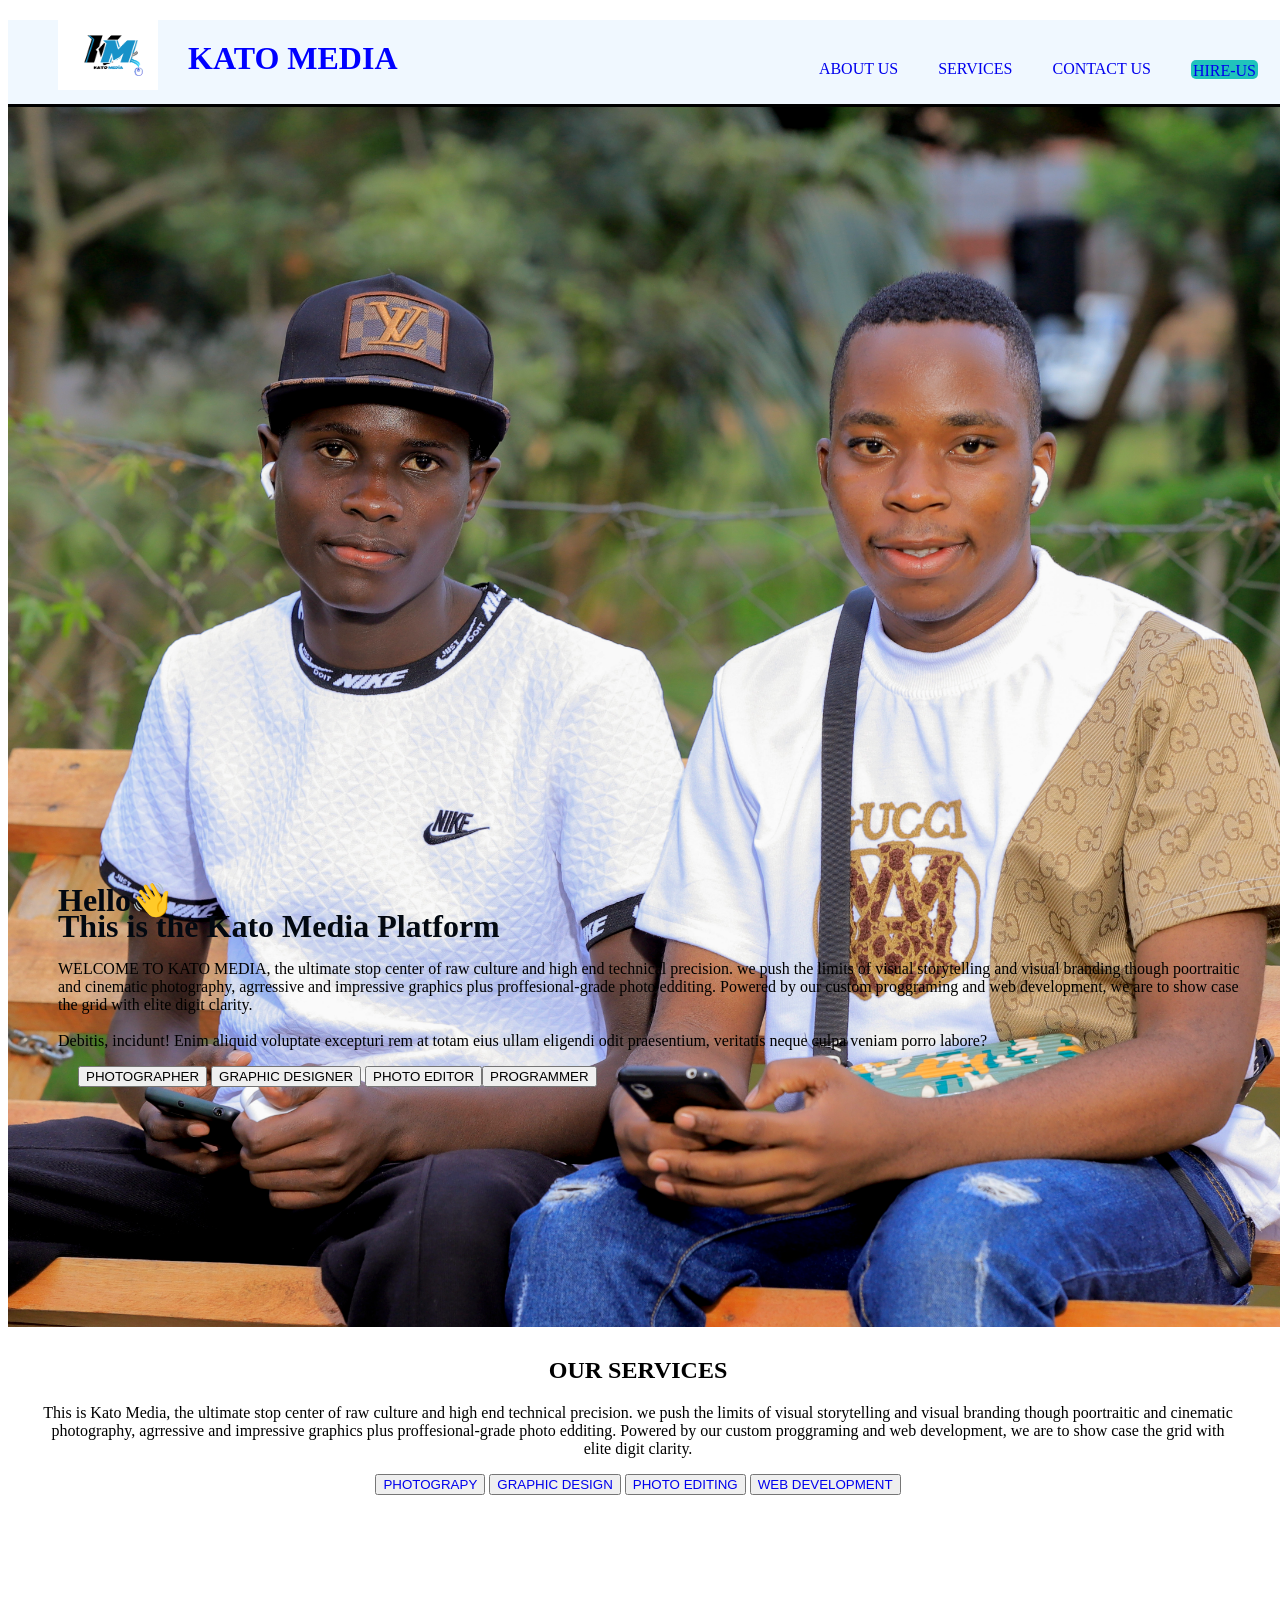
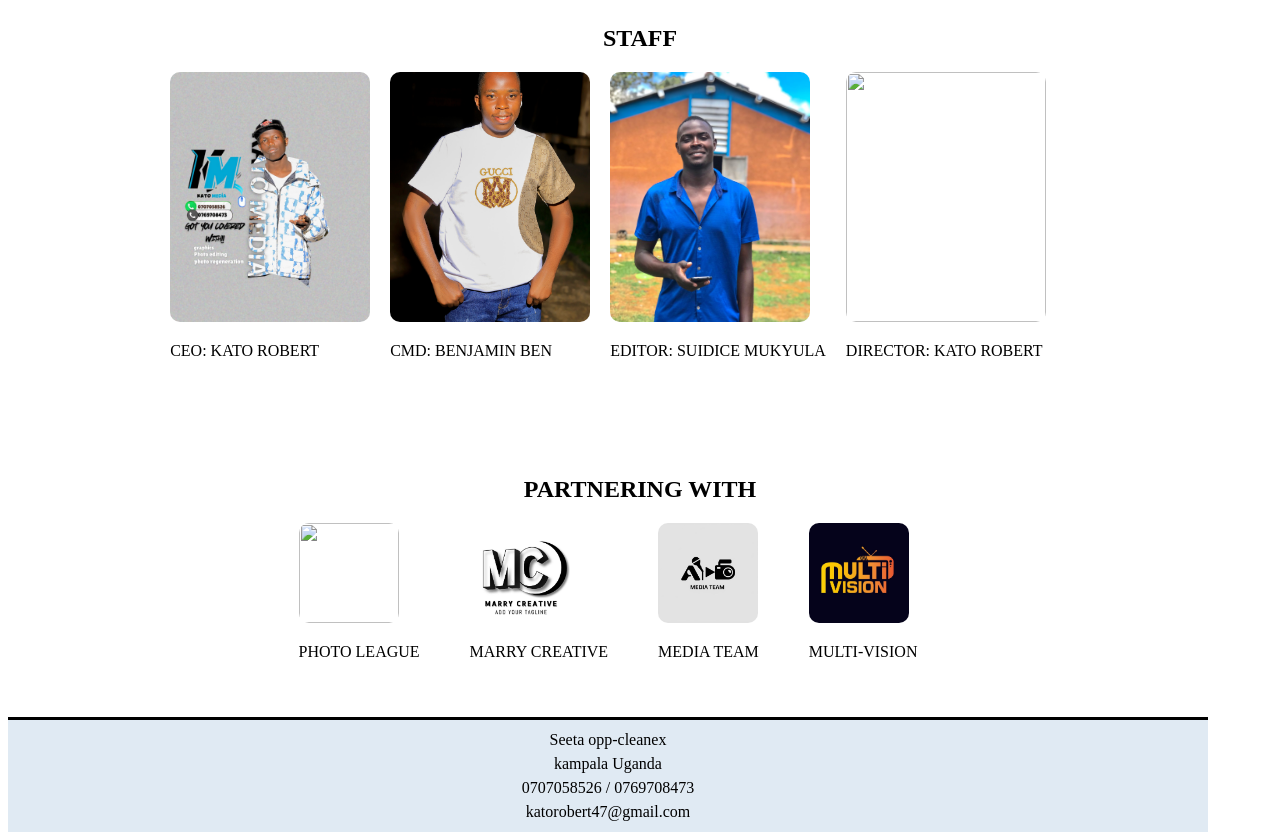
==== index.html @ f446a4ab "Add files via upload" ====
<!DOCTYPE html>
<html lang="en">
<head>
    <meta charset="UTF-8">
    <meta name="viewport" content="width= , initial-scale=1.0">
<meta name="author" content="kato Robert">
<meta name="description" content="this is the Kato Media website. you can view our services and also hire us from here">
<meta name="keywords" content="photography, photo editing, web development, graphics designing,Kato Media">
  <title>Kato Media</title>
    <link rel="stylesheet" href="style.css">
    <link rel="stylesheet" href="https://cdnjs.cloudflare.com/ajax/libs/font-awesome/7.0.1/css/all.min.css" integrity="sha512-2SwdPD6INVrV/lHTZbO2nodKhrnDdJK9/kg2XD1r9uGqPo1cUbujc+IYdlYdEErWNu69gVcYgdxlmVmzTWnetw==" crossorigin="anonymous" referrerpolicy="no-referrer" />

<script>
alert("welcome to kato media")

</script>


</head>
<body>
    <nav>
       <div class="logos">
          <div class="logo-img"><img src="logo.png" style="height: 70px; width: 100px;"></div>
          <span><div id="logo"> KATO MEDIA</div></span>
       </div>
        <div class="links">
             <a href="#description"><i class="fa-solid fa-house"></i></a><li> <a href="#"> <a href="#description">ABOUT US </a></li>
            <span><a href="#services"><i class="fa-solid fa-tools"></i></a></span><span><li><a href="#services">SERVICES</a></li></span>
            <span> <a href="#footer"><i class="fa-solid fa-phone"></i></a></span><span><li> <a href="#footer"> CONTACT US</a></li></span>
            <span><a href="HIRE-US.html"><i class="fa-solid fa-handshake-angle"></i></a></span><span></i><li><a href="HIRE-US.html">HIRE-US</a></li></span>
        </div>
       
    </nav>
    <main>
<section id="description">
    <div class="text"> 
        <h1> Hello👋<br><br> This is the Kato Media Platform</h1>
        <p>WELCOME TO KATO MEDIA,  the ultimate stop center of raw culture and high end technical precision. we push the limits of visual storytelling and visual branding though poortraitic and cinematic photography, agrressive and impressive graphics plus proffesional-grade photo edditing. Powered by our custom proggraming and web development, we are to show case the grid with elite digit clarity.<br></br> Debitis, incidunt! Enim aliquid voluptate excepturi rem at totam eius ullam eligendi odit praesentium, veritatis neque culpa veniam porro labore?</p>
        <div class="skills">
           <button>
            <i class="fa-solid fa-camera"></i>
           <span> PHOTOGRAPHER</span>
           </button>
           <button>
           <i class="fa-solid fa-pen"></i>
           <span> GRAPHIC DESIGNER</span>
           </button>
           <button>
           <i class="fa-solid fa-computer-mouse"></i>
           <span> PHOTO EDITOR</span>
           <BUtton>
           <i class="fa-solid fa-code"></i>
           <span> PROGRAMMER</span>
           </button>
         </div>          
</section>
<section id="services">
      <h1> OUR SERVICES</h1>
      <P>This is Kato Media, the ultimate stop center of raw culture and high end technical precision. we push the limits of visual storytelling and visual branding though poortraitic and cinematic photography, agrressive and impressive graphics plus proffesional-grade photo edditing. Powered by our custom proggraming and web development, we are to show case the grid with elite digit clarity.</P>
     <div class="button">
      <button>
          <a href="HIRE-US.html"><i class="fa-solid fa-camera"></i></a>
           <span><a href="HIRE-US.html">  PHOTOGRAPY</a></span>
      </button>
      <button>
           <a href="HIRE-US.html"><i class="fa-solid fa-pen"></i></a>
           <span> <a href="HIRE-US.html">  GRAPHIC DESIGN</a></span>
      </button>
      <button>
           <a href="HIRE-US.html"><i class="fa-solid fa-computer-mouse"></i></a>
           <span> <a href="HIRE-US.html">  PHOTO EDITING </a></span>
      </button>
      <button>
           <a href="HIRE-US.html"><i class="fa-solid fa-code"></i></a>
           <span> <a href="HIRE-US.html"> WEB DEVELOPMENT </a></span>
      </button>
     </div>
</section>
  <section id="staff">
     <h1> STAFF</h1>
    <div class="staff-container">
       <div>
        <img src="photo5.jpeg">
     <p>CEO: KATO ROBERT</p>
    </div>
    <div>
        <span><img src="photo1.JPG"></span>
     <p>CMD: BENJAMIN BEN</p>
    </div>
    <div>
     <span><img src="photo2.jpg"></span>
     <p>EDITOR: SUIDICE MUKYULA</p>
    </div>
    <div>
     <span><img src="photo4.jpg"></span>
     <p>DIRECTOR: KATO ROBERT</p>
    </div>
    </div>
  </section>


  <section id="staff">
     <h1> PARTNERING WITH</h1>
    <div class="partner-container">
        
       <div>
       <a href="www.google.com"><img src="logo1.JFIF"></a>
        <p> PHOTO LEAGUE</p>
    </div>
    <div>
        <span><a href="www.google.com"><img src="logo2.jfif"></a></span>
        <p>MARRY CREATIVE</p>
    </div>
    <div>
     <span><a href="www.google.com"><img src="logo3.jfif"></a></span>
     <p>MEDIA TEAM</P>
    </div>
    <div>
     <span><a href="www.google.com"><img src="logo4.jfif"></a></span>
      <p> MULTI-VISION</p>
    </div>
    </div>
  </section>
   </main>
<section id="footer">
<div class="footer">
<div class="footer-address">
    <p>Seeta opp-cleanex</p>
    <p>kampala Uganda</p>
    <p> 0707058526  / 0769708473</p>
    <p> katorobert47@gmail.com</p>
</div>

</div>

</section>
</body>
</html>
---- style.css ----
{padding;0;
margin:0;
box-sizing:border-box;
}
html{
    scroll-behavior: smooth;
}
/*nav bar*/
nav{
    justify-content: space-between;
    margin-top: 20px;
    display: flex;
    margin-right: 10px;
    padding: 0 50px;
    border-bottom: 3px solid black;
    padding-bottom: 10px;
    width: 1200px;
    /*keeping the nav fixed at the top with out it being scrolled up on scroling tthe mouse*/
    position: sticky;
    top: 0;
    background-color: aliceblue;
}
/*responsiveness of the nav to a maximum screen of 500px*/
@media (max-width:500px){
    nav{
    justify-content: space-between;
    margin-top: 20px;
    display: flex;
    margin-right: 10px;
    padding: 0 50px;
    border-bottom: 3px solid black;
    padding-bottom: 10px;
    width:100%;
}
nav .logos #logo{
    font-size: large;
    font-weight: 400;
    font-family: 'poppins';
    color: rgb(15, 15, 82);
    padding-top: 20px;
}
nav .links li{
    display: none;/* so as wen the screen is 500px and lower, the words won't  display*/
}
nav .links i{/* so that only icons display tto a maximum of 500px screen*/
    display: flex;
}
}
.logos{
    display: flex;
    gap: 10px;
    justify-content: left;
}
#logo{
    font-size: xx-large;
    margin-left: 20px;
    font-weight: 600;
    font-family: 'poppins';
    color: blue;
    padding-top: 20px;
}
.links{
    display: flex;
    color: green;
    font-weight: 500;
    gap: 20px;
    padding-top: 40px;
    list-style: none;
}
.links a{
    text-decoration: none;/*to remove the underlining on the text*/
}
.links li:hover{/*links change color one a mouse is hovered over*/
    font-weight: 800;
    color:red;
    font-size: larger;
}
.links span:last-child{/* tagenting and designing thee last link in the nav*/
    color: white;
    background-color:rgb(32, 196, 187) ;
    padding: 2px;
    border-radius: 5px;
    height: 15px;
     
}
#description{
    display: flex;
    align-items: center;
    gap: 50px;
    padding: 50px;
    text-align: left;
    border-width: 600px;
    background-image: url('photo6.jpg');
    background-size: cover;
    background-position: center;
    height: 600px;
    padding-top: 570px;
    width: 1200px;
}
@media (max-width:500px){
    #description{
    display: flex;
    align-items: center;
    text-align: left;
    border-width: 100%;
    background-image: url('photo6.jpg');
    background-size: cover;
    background-position: center;
    height: 400px;
    padding-top: 100px;
    padding-bottom: 50px;
    width: 100%;
}
}
#description .text h1{
    line-height: 13px;
    text-align: left; color: rgb(3, 9, 17); font-size: xx-large;}
@media(max-width:500px){
    .skills span{
       display: none;
    }
    #description .text h1{
        font-size: large;
    }
}
.skills{
    color: blue;
    align-items: center;
    gap: 10px;
    margin-left: 20px;
    padding: ;
}
.skills button:hover{
    background-color:rgb(27, 26, 26);
    height: 20px;
    width: fit-content;
    color: white;
}
.photo{
    margin-top: 20px;
    
}
#services{
    padding: 30px;
    margin-top: -20px;
    text-align: center;
    border-radius: 5%;
    border-width: 600px;
    width: 1200px;
}
@media (max-width:500px){  
#services{
    padding: 10px;
    margin-top: -20px;
    text-align: center;
    width: 100%;
}
#services .button span{
    display: none;/*such that its just the icons to display once the screen is 500px and lower*/
}
}

#services h1{
    align-items: center;
}
#services .button span{
    color: black;
    text-decoration: none;
    text-decoration-color: black;
}
/*button changes colour and also zooms in a little bit once hovered over*/
#services .button button:hover{
    background-color:rgb(27, 26, 26);
    height: 20px;
    width: fit-content;
    color: white;
}
#services .button a{
    text-decoration: none;
}
 
.staff-container{
    display: flex;
    justify-content: center;
    gap: 20px;
    flex-wrap: wrap;
    margin-top: 10px;
    width: 1200px;
}
@media (max-width:500px) {
    .staff-container{
    display: flex;
    flex-direction: column;/*on max screen of 500px, the photos are displayed vertically*/
    gap: 10px;
    margin-top: 10px;
    width: 100%;
    align-items: center;
    } 
    
}
.staff-container img{
    width: 200px;
    height:250px;
    object-fit: cover;
    border-radius: 10px;
}
.staff-container img:hover{
    width: 260px;
    height:300px;
    object-fit: cover;
    border-radius: 20px;

}
#staff h1{
    margin-top: 100px;
    justify-content: center;
    text-align: center;
}
.partner-container{
    display: flex;
    justify-content: center;
    gap: 50px;
    flex-wrap: wrap;
    margin-top: 10px;
    width:1200px;
    }
.partner-container img{
    width: 100px;
    height:100px;
    object-fit: cover;
    border-radius: 10px;
}
@media (max-width:500px) {
    .partner-container{
    display: flex;
    justify-content: center;
    gap: 3px;
    margin-top: 10px;
    width:100%;
    padding-left: 10px;
    }
    .partner-container img{
    width: 40px;
    height:40px;
    object-fit: cover;
    border-radius: 5px;
}
.partner-container p{
    font-size:x-small;
}
}
.partner-container img:hover{
    width: 140px;
    height: 120px;
    objiect-fit:cover;
    border-radius: 20px;
}

#partner h1{
    margin-top: 100px;
    justify-content: center;
    text-align: center;
}
#footer{
    display: flex;
    flex-direction: column;
    justify-content: space-between;
    text-align: center;
    line-height: 8px;
    border-top: 3px solid black;
    margin-top: 40px;
    flex-wrap: wrap;
    width: 1200px;
     background-color: rgb(224, 234, 243);
}
}
@media (max-width:500px) {
    #footer{
    display: flex;
    flex-direction:column;
    justify-content: space-between;
    text-align: center;
    line-height: 3px;
    border-top: 3px solid black;
    width: 100%;
    }
}
main{
    background-color: rbga(131, 207, 182, 0.4);
   /* width: 1200px;*/
}
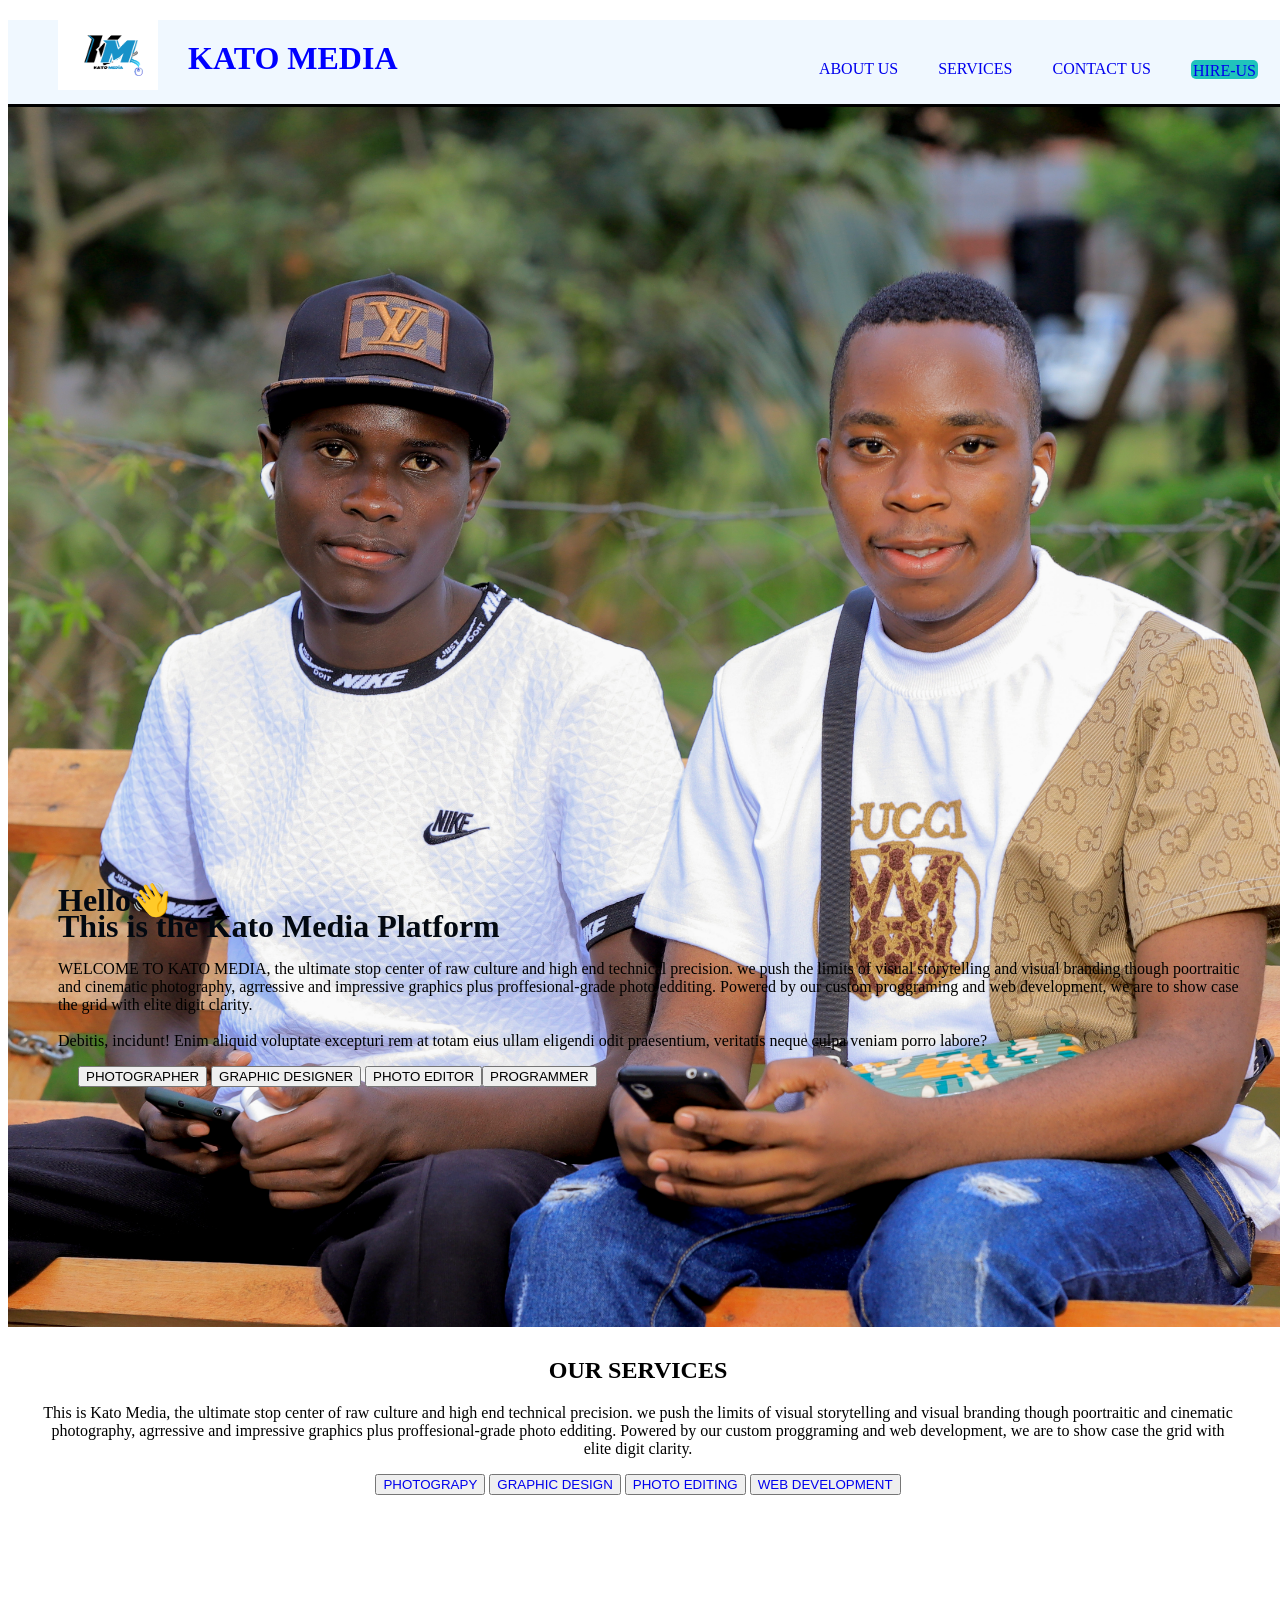
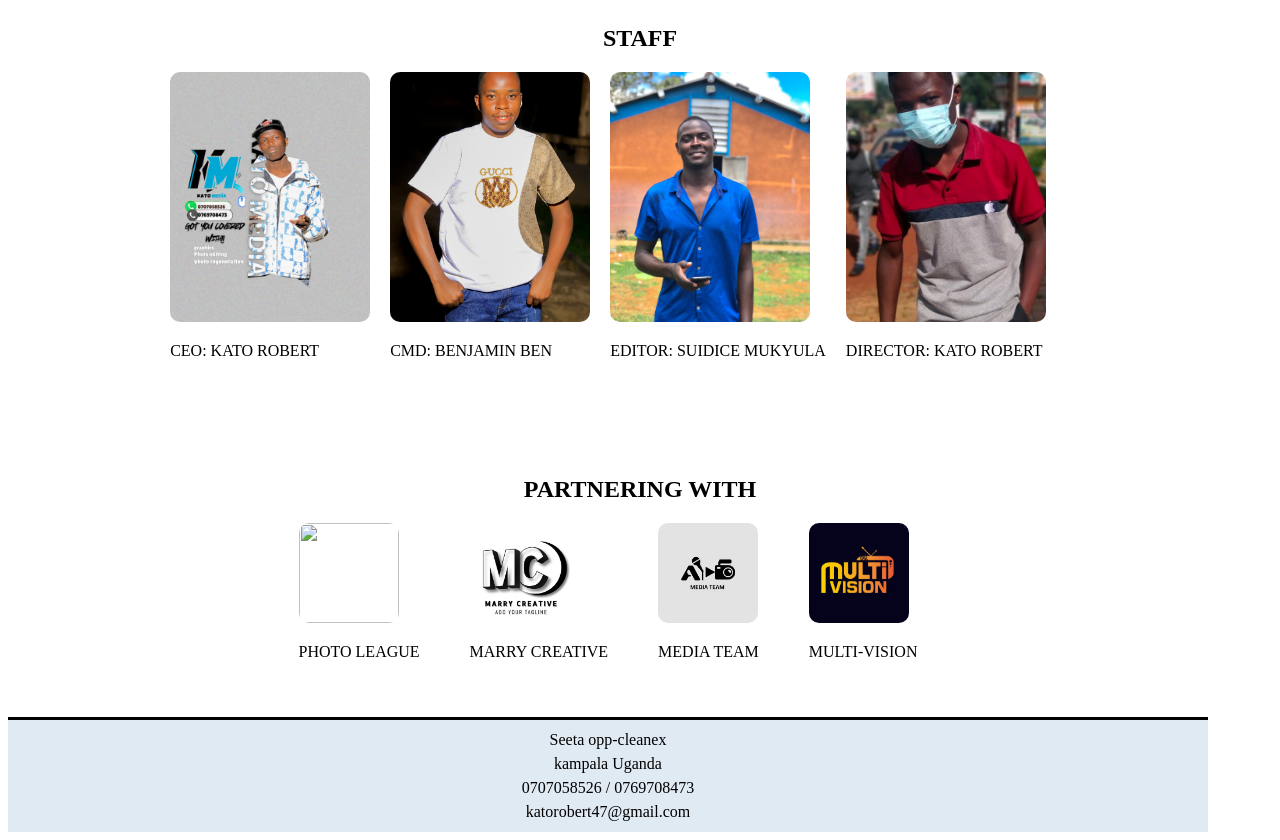
==== commit 6801604e: "Update index.html" ====
--- a/index.html
+++ b/index.html
@@ -92,7 +92,7 @@
      <p>EDITOR: SUIDICE MUKYULA</p>
     </div>
     <div>
-     <span><img src="photo4.jpg"></span>
+     <span><img src="photo3.jpg"></span>
      <p>DIRECTOR: KATO ROBERT</p>
     </div>
     </div>
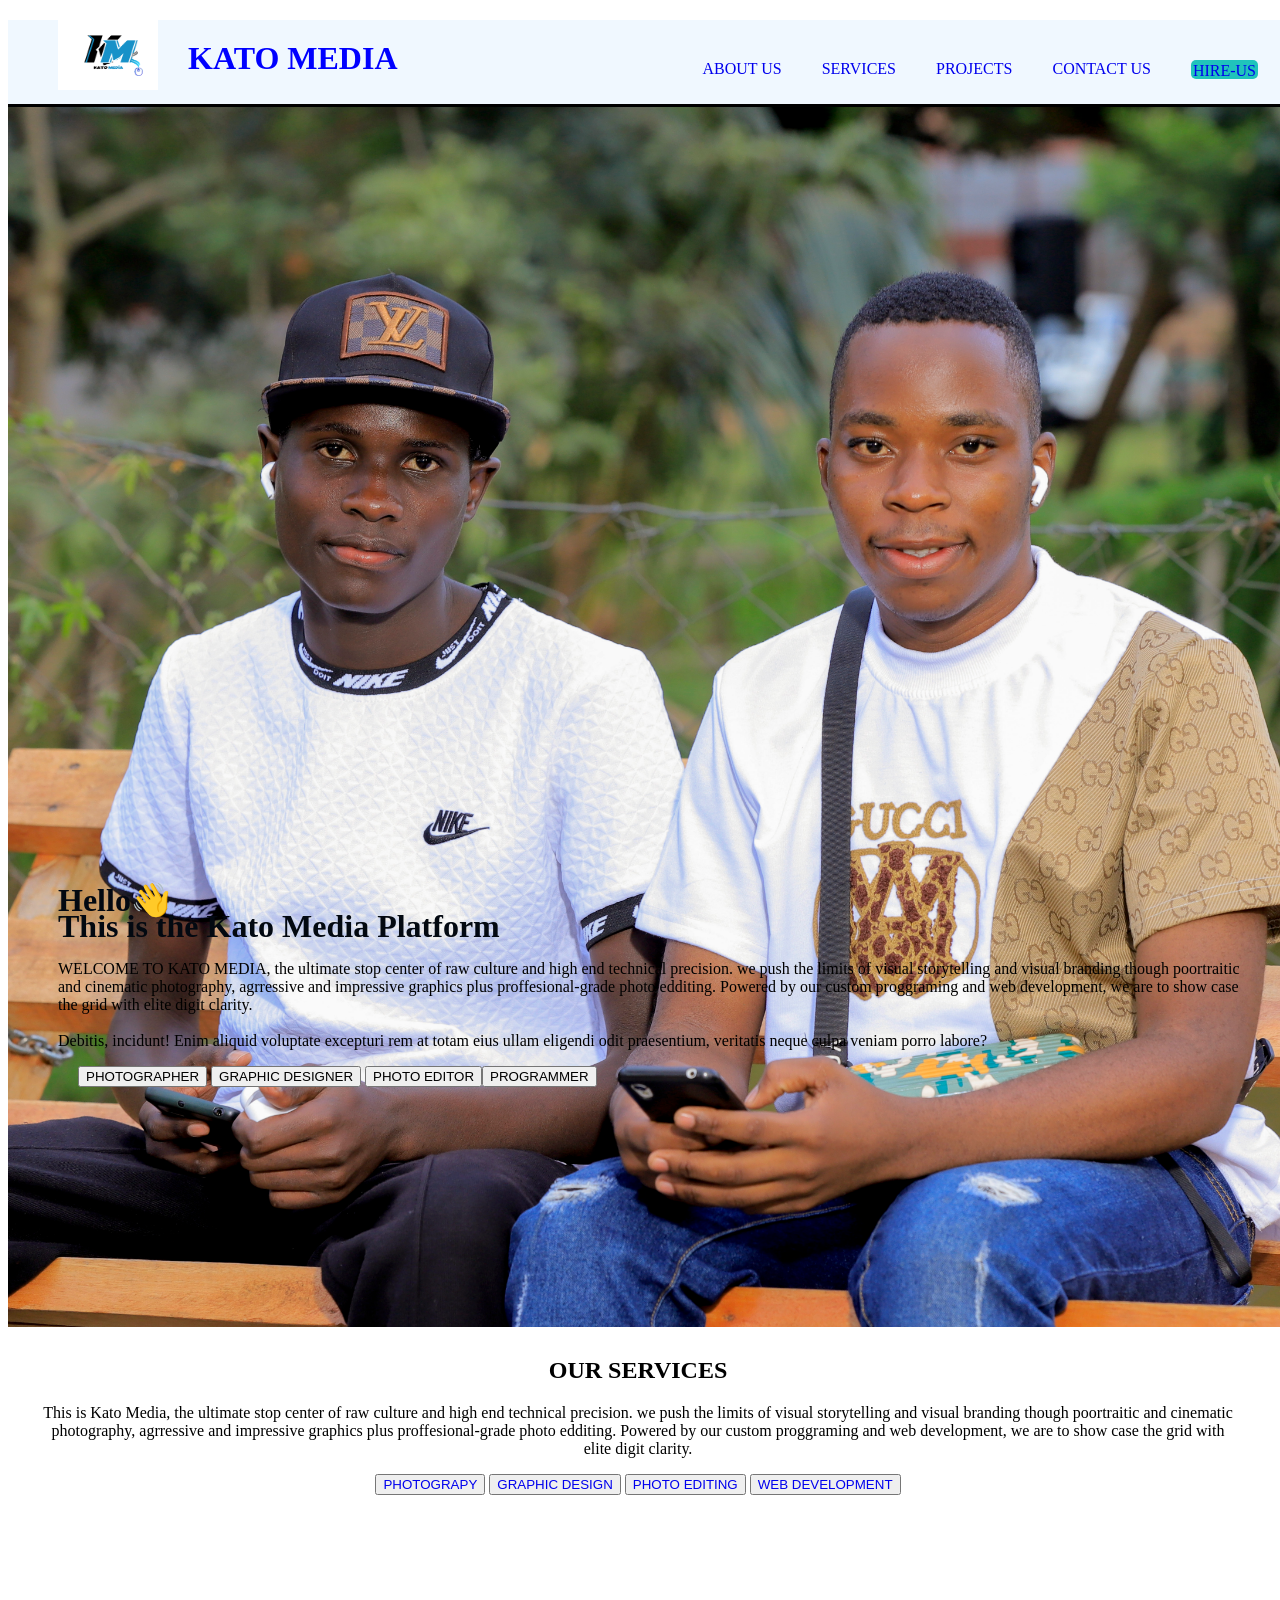
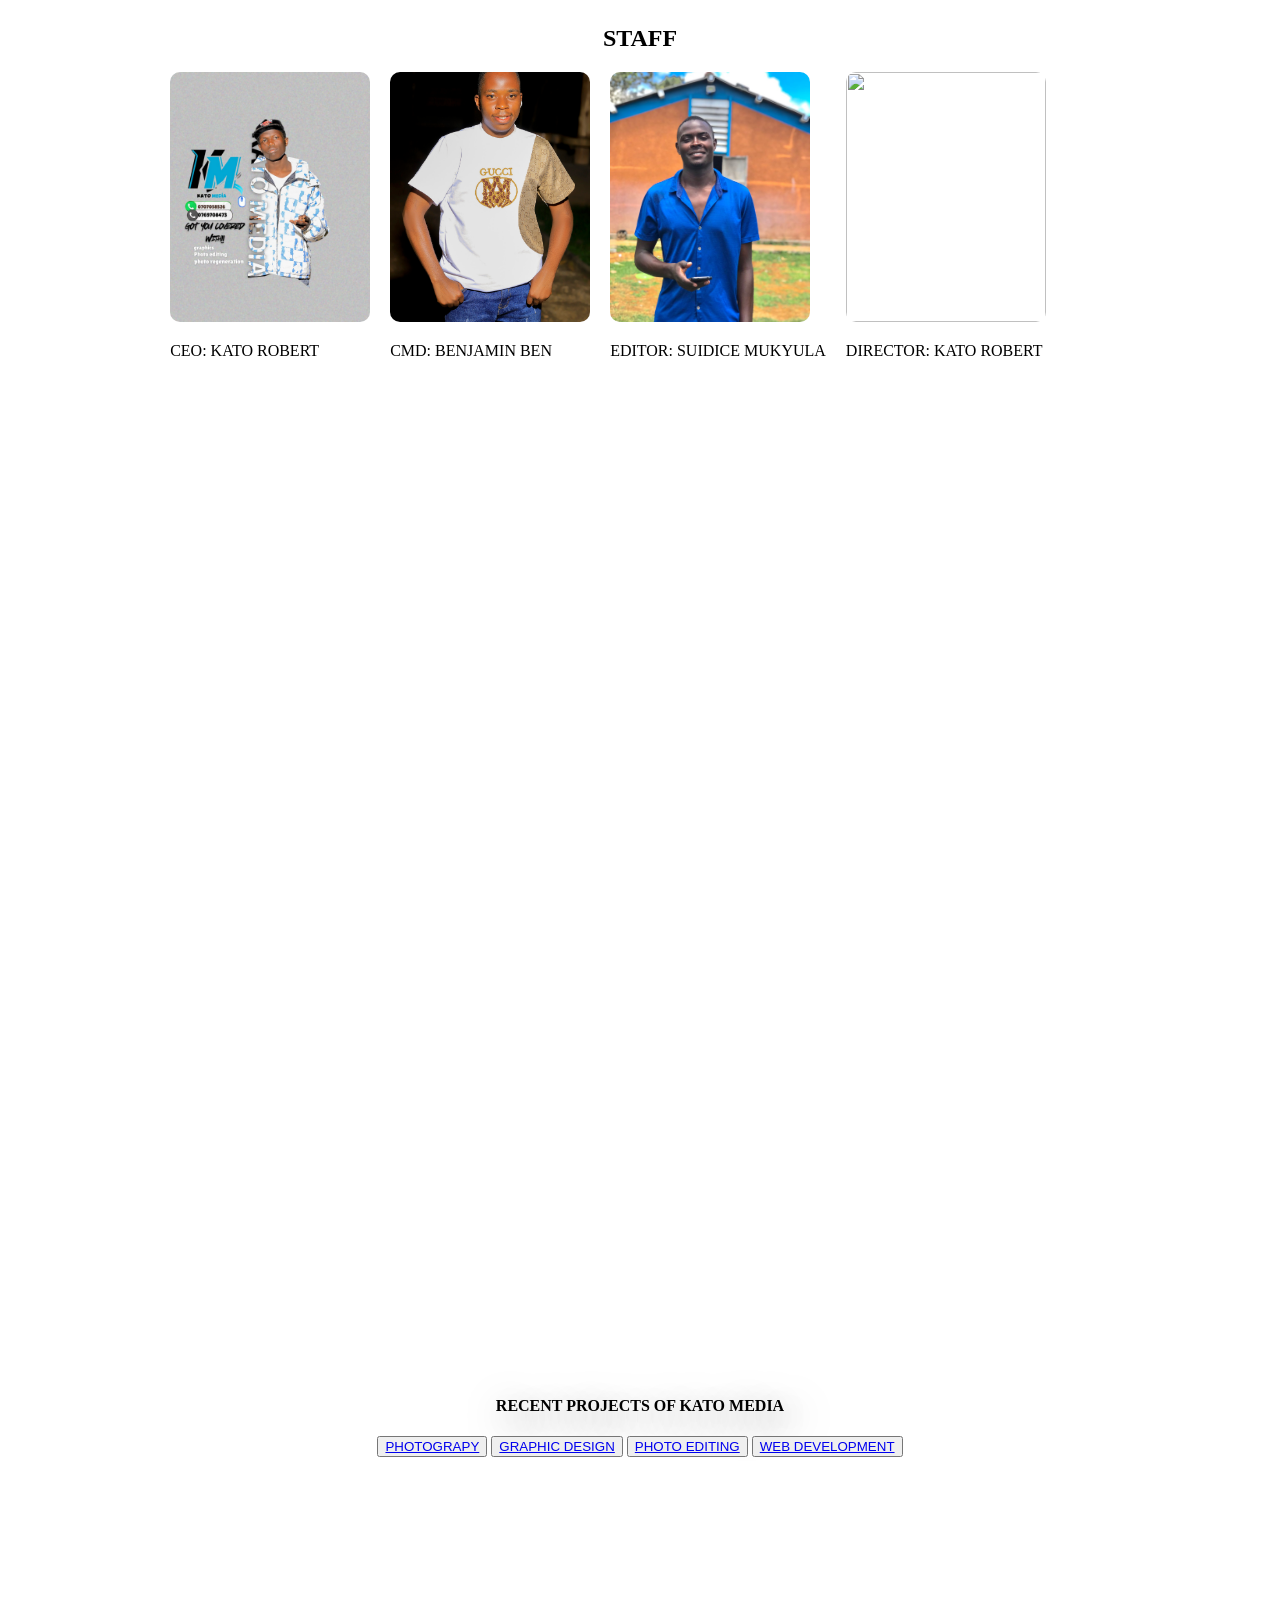
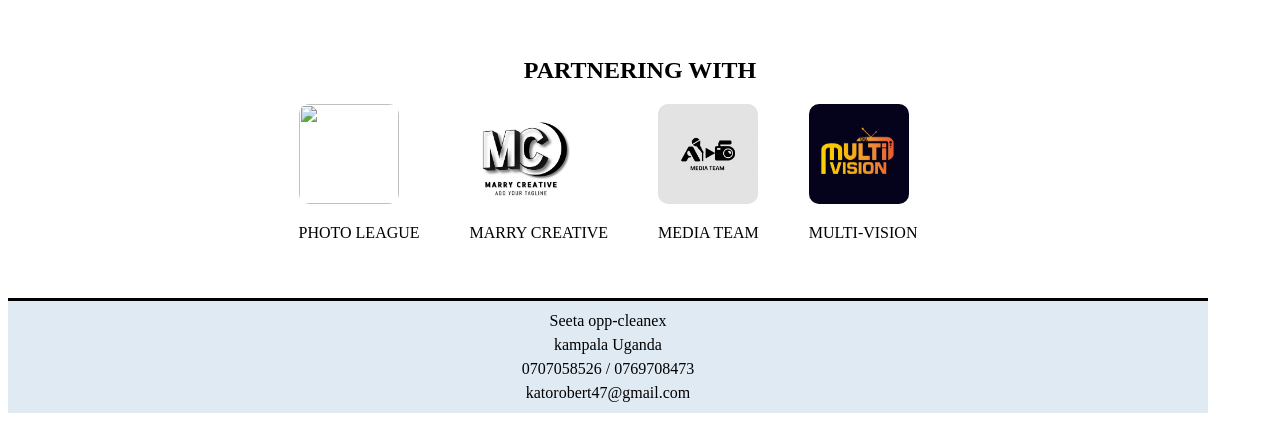
==== commit b7f95a8b: "Add files via upload" ====
--- a/index.html
+++ b/index.html
@@ -9,7 +9,69 @@
   <title>Kato Media</title>
     <link rel="stylesheet" href="style.css">
     <link rel="stylesheet" href="https://cdnjs.cloudflare.com/ajax/libs/font-awesome/7.0.1/css/all.min.css" integrity="sha512-2SwdPD6INVrV/lHTZbO2nodKhrnDdJK9/kg2XD1r9uGqPo1cUbujc+IYdlYdEErWNu69gVcYgdxlmVmzTWnetw==" crossorigin="anonymous" referrerpolicy="no-referrer" />
-
+<style>
+    #projects{
+        position: relative;
+        width: 100%;
+        height: 100vh;
+        overflow: hidden;
+        display: flex;
+        align-items: center;
+        justify-content: center;
+        padding-top: 100px;
+      }
+      
+      .image-stack {
+        position: absolute;
+        top: 0;
+        left: 0;
+        width: 100%;
+        height: 100%;
+        z-index: -1;
+      }
+      .image-stack img{
+        width: 100%;
+        height: 100%;
+        object-fit: cover;
+        object-position: center;
+      }
+
+.stack-layer{
+    position: absolute;
+    width: 100%;
+    height: 100vh;
+    object-fit: cover;
+    object-position: center;
+    opacity: 0;
+    animation: stack-fade 8s infinite;
+
+}
+.stack-layer:nth-child(1){animation-delay:0s}
+.stack-layer:nth-child(2){animation-delay:4s}
+.stack-layer:nth-child(3){animation-delay:8s}
+.stack-layer:nth-child(4){animation-delay:12s}
+.stack-layer:nth-child(5){animation-delay:16s}
+.stack-layer:nth-child(6){animation-delay:20s}
+.stack-layer:nth-child(7){animation-delay:24s}
+.stack-layer:nth-child(8){animation-delay:28s}
+.stack-layer:nth-child(9){animation-delay:32s}
+@keyframes stack-fade{
+    0%{opacity: 0;}
+    10%{opacity: 1;}
+    33%{opacity: 1;}
+    50%{opacity: 0;}
+   100%{opacity: 0;}
+}
+.content{
+    position: relative;
+    z-index: 1;
+    color:black;
+    text-shadow: 10px 10px 40px rgba(0,0,0,1);
+    padding-bottom: 100px;
+    text-align: center;
+
+}
+</style>
 <script>
 alert("welcome to kato media")
 
@@ -26,6 +88,7 @@
         <div class="links">
              <a href="#description"><i class="fa-solid fa-house"></i></a><li> <a href="#"> <a href="#description">ABOUT US </a></li>
             <span><a href="#services"><i class="fa-solid fa-tools"></i></a></span><span><li><a href="#services">SERVICES</a></li></span>
+            <span><a href="#projects"><i class="fa-solid fa-diagram-project"></i></a></span><span><li><a href="#project">PROJECTS</a></li></span>
             <span> <a href="#footer"><i class="fa-solid fa-phone"></i></a></span><span><li> <a href="#footer"> CONTACT US</a></li></span>
             <span><a href="HIRE-US.html"><i class="fa-solid fa-handshake-angle"></i></a></span><span></i><li><a href="HIRE-US.html">HIRE-US</a></li></span>
         </div>
@@ -92,14 +155,49 @@
      <p>EDITOR: SUIDICE MUKYULA</p>
     </div>
     <div>
-     <span><img src="photo3.jpg"></span>
+     <span><img src="photo4.jpg"></span>
      <p>DIRECTOR: KATO ROBERT</p>
     </div>
     </div>
   </section>
-
-
   <section id="staff">
+
+    <div id="projects">
+    <div class="image-stack">
+        <img src="project1.png"  width="1200px" height="900px"  class="stack-layer">
+        <img src="project2.png" width="1200px" height="900px"  class="stack-layer">
+        <img src="project3.png" width="1200px" height="900px"  class="stack-layer">
+        <img src="project4.png" width="1200px" height="900px"  class="stack-layer">
+        <img src="project5.png" width="1200px" height="900px"  class="stack-layer">
+        <img src="project6.png" width="1200px" height="900px"  class="stack-layer">
+        <img src="project7.png" width="1200px" height="900px"  class="stack-layer">
+        <img src="project8.png" width="1200px" height="900px"  class="stack-layer">
+        <img src="project9.png" width="1200px" height="900px"  class="stack-layer">
+    </div>
+    </div>
+    <div class="content">
+        <h4>  RECENT PROJECTS OF KATO MEDIA</h4>
+
+     <div class="button">
+      <button>
+          <a href="HIRE-US.html"><i class="fa-solid fa-camera"></i></a>
+           <span><a href="HIRE-US.html">  PHOTOGRAPY</a></span>
+      </button>
+      <button>
+           <a href="HIRE-US.html"><i class="fa-solid fa-pen"></i></a>
+           <span> <a href="HIRE-US.html">  GRAPHIC DESIGN</a></span>
+      </button>
+      <button>
+           <a href="HIRE-US.html"><i class="fa-solid fa-computer-mouse"></i></a>
+           <span> <a href="HIRE-US.html">  PHOTO EDITING </a></span>
+      </button>
+      <button>
+           <a href="HIRE-US.html"><i class="fa-solid fa-code"></i></a>
+           <span> <a href="HIRE-US.html"> WEB DEVELOPMENT </a></span>
+      </button>
+     </div>
+    </div>
+    
      <h1> PARTNERING WITH</h1>
     <div class="partner-container">
         
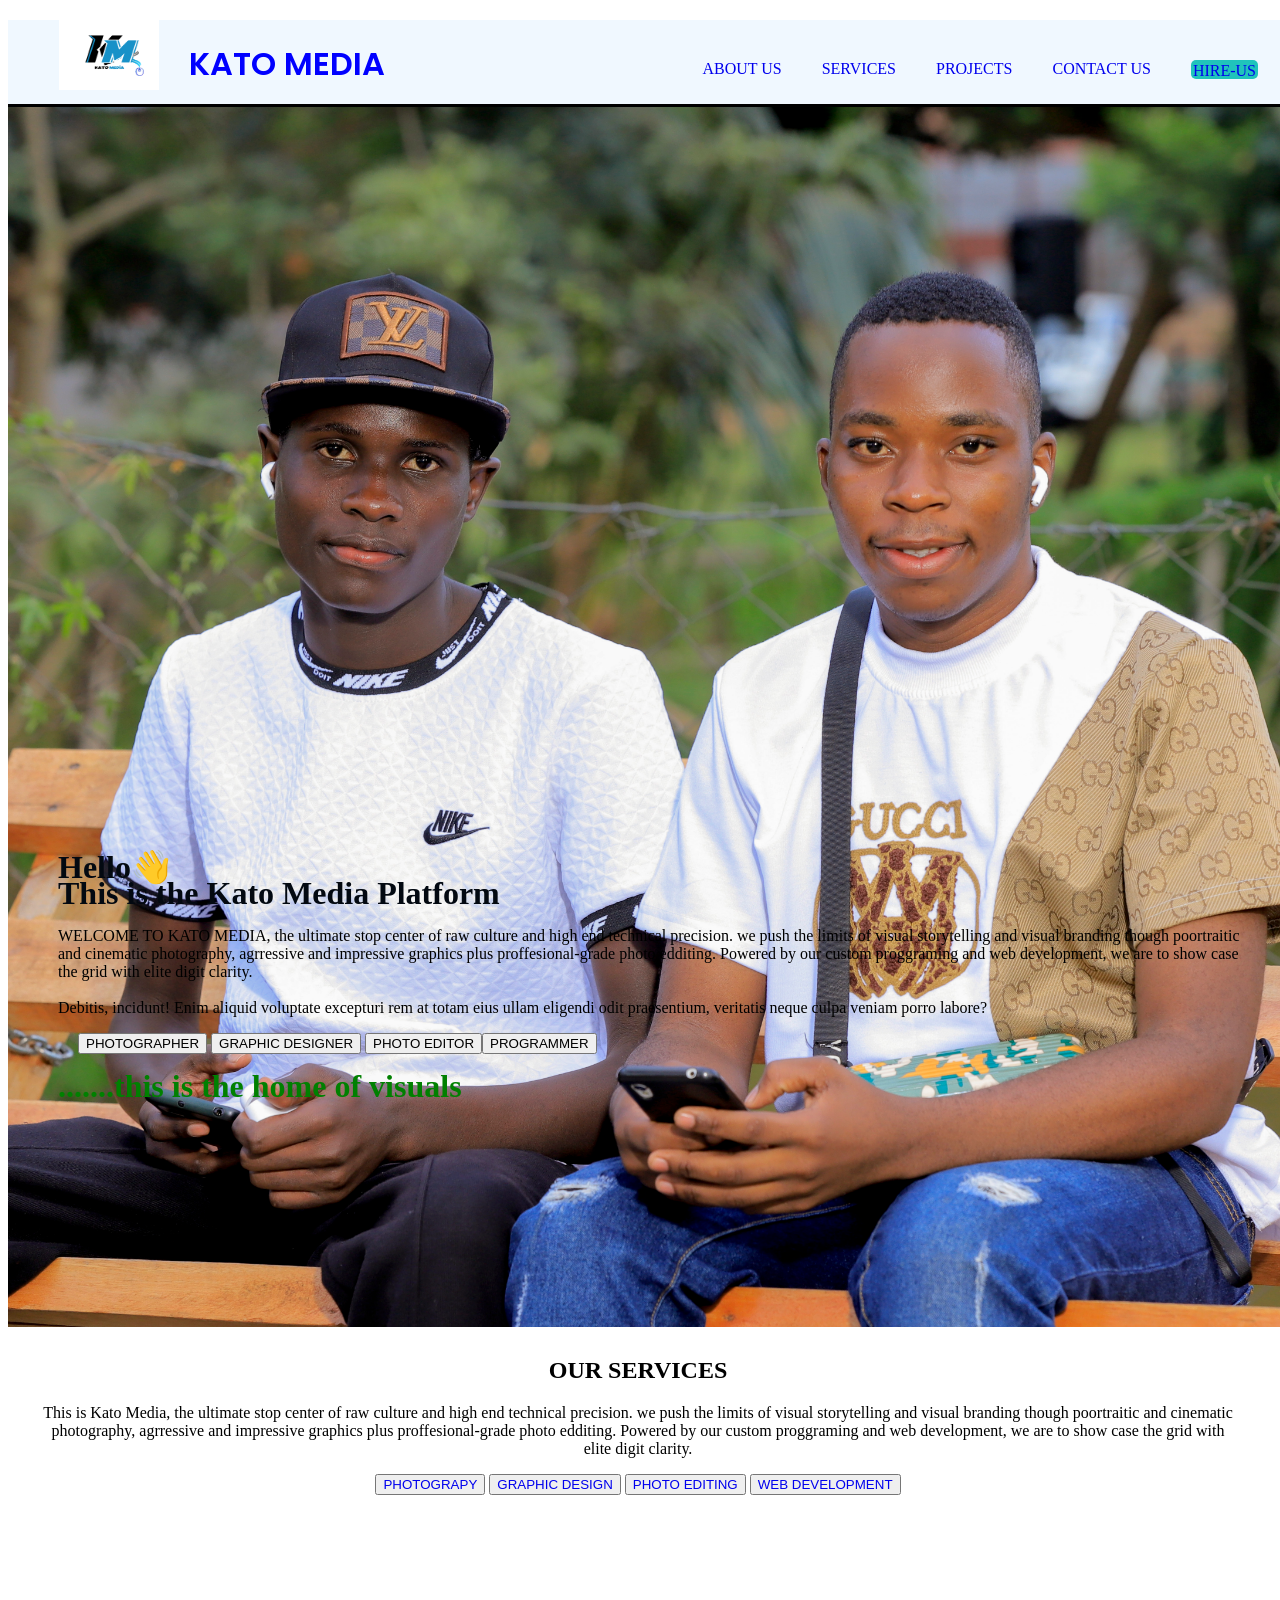
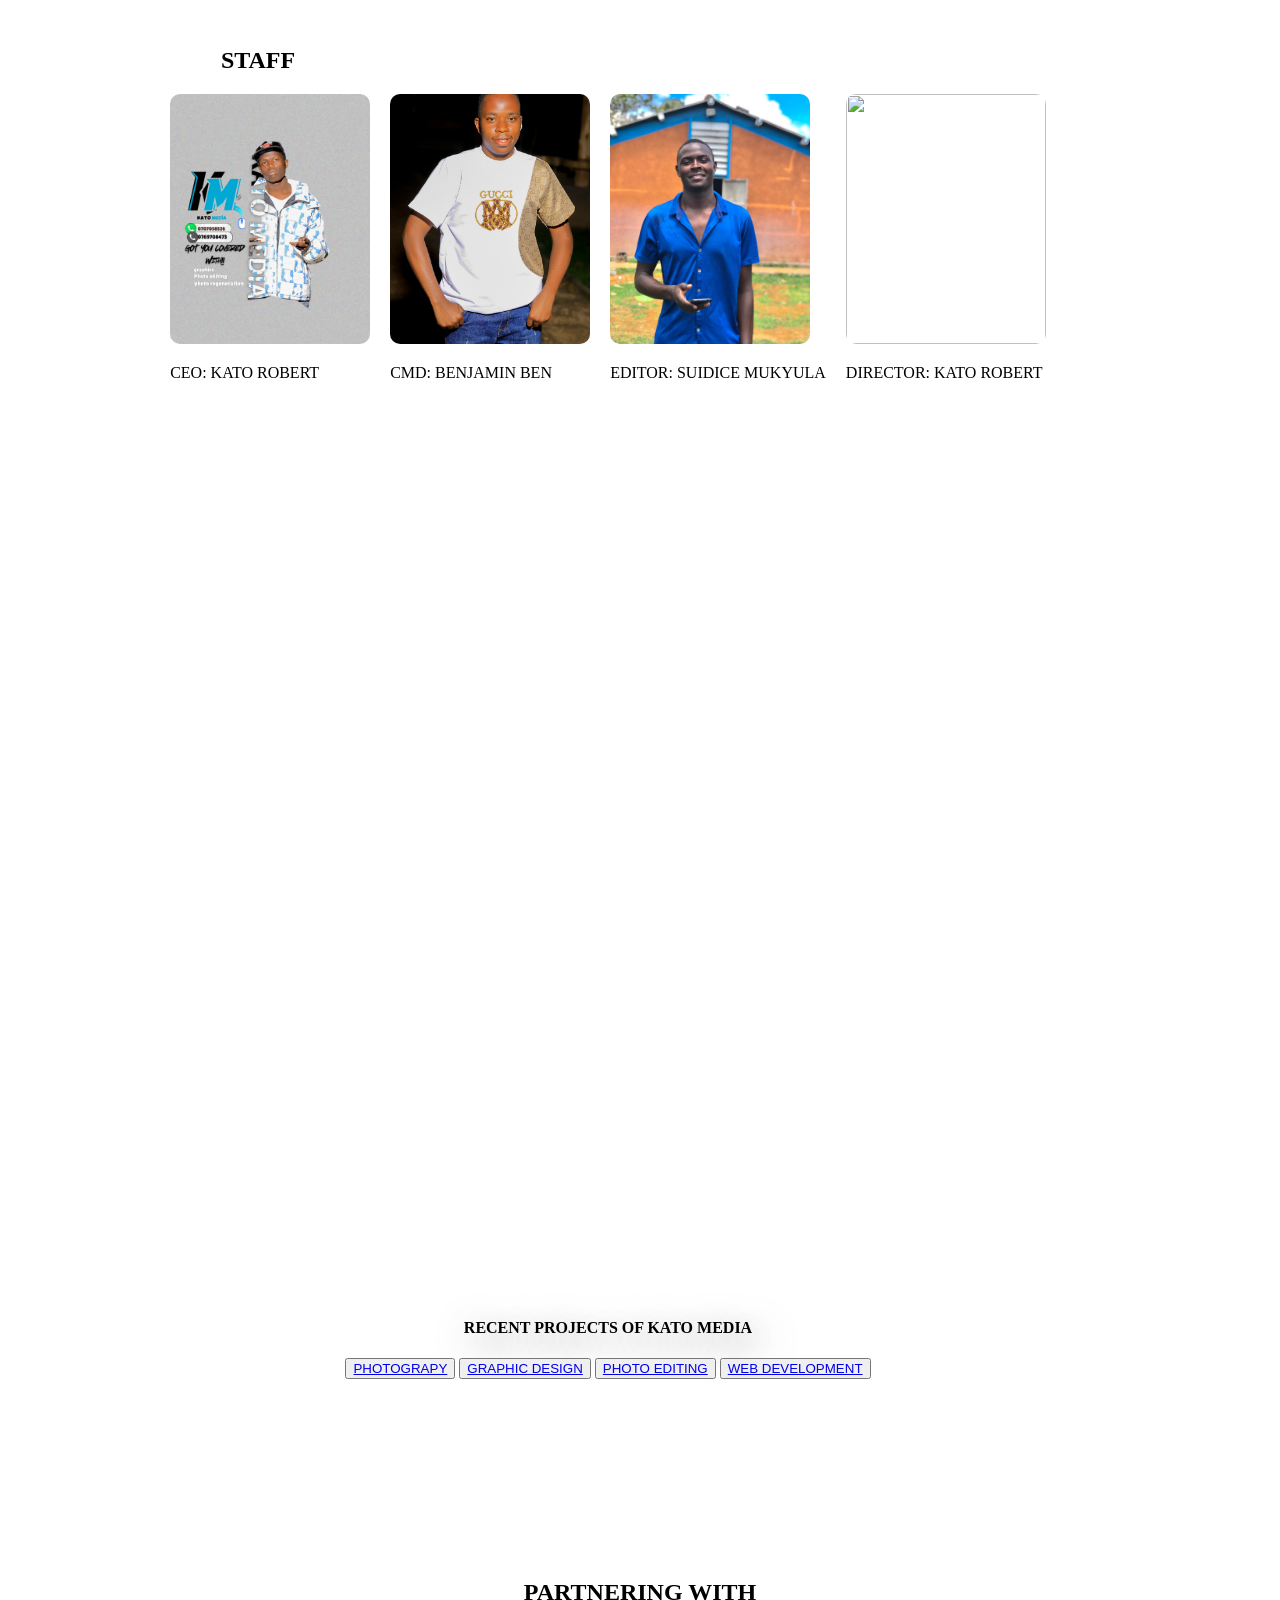
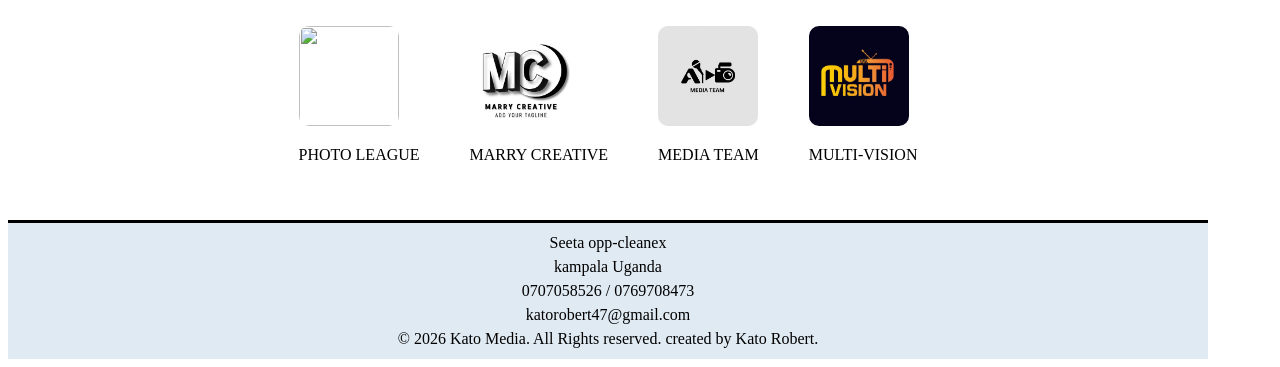
==== commit d003ff8e: "Update index.html" ====
--- a/index.html
+++ b/index.html
@@ -7,18 +7,21 @@
 <meta name="description" content="this is the Kato Media website. you can view our services and also hire us from here">
 <meta name="keywords" content="photography, photo editing, web development, graphics designing,Kato Media">
   <title>Kato Media</title>
+  <link rel="preconnect" href="https://fonts.googleapis.com">
+<link rel="preconnect" href="https://fonts.gstatic.com" crossorigin>
+<link href="https://fonts.googleapis.com/css2?family=Poppins:ital,wght@0,100;0,200;0,300;0,400;0,500;0,600;0,700;0,800;0,900;1,100;1,200;1,300;1,400;1,500;1,600;1,700;1,800;1,900&display=swap" rel="stylesheet">
     <link rel="stylesheet" href="style.css">
     <link rel="stylesheet" href="https://cdnjs.cloudflare.com/ajax/libs/font-awesome/7.0.1/css/all.min.css" integrity="sha512-2SwdPD6INVrV/lHTZbO2nodKhrnDdJK9/kg2XD1r9uGqPo1cUbujc+IYdlYdEErWNu69gVcYgdxlmVmzTWnetw==" crossorigin="anonymous" referrerpolicy="no-referrer" />
 <style>
     #projects{
         position: relative;
-        width: 100%;
-        height: 100vh;
-        overflow: hidden;
+        width: 1000px;
+        height: 800px;
+        overflow: visible;
         display: flex;
+        padding-top: 100px;
         align-items: center;
         justify-content: center;
-        padding-top: 100px;
       }
       
       .image-stack {
@@ -28,12 +31,52 @@
         width: 100%;
         height: 100%;
         z-index: -1;
+        align-items: center;
+        justify-content: center;
+       padding-left: 5%;
+
       }
       .image-stack img{
         width: 100%;
         height: 100%;
         object-fit: cover;
         object-position: center;
+      }
+      @media (max-width:500px) {
+        .image-stack img{
+        width: 300px;
+        height: 350px;
+        object-fit: cover;
+        object-position: center;
+      }
+       #projects{
+        position: relative;
+        width: 320px;
+        height: 400px;
+        overflow: hidden;
+        display: flex;
+        align-items: center;
+        justify-content: center;
+        padding-top: 40px;
+      }
+      .content{
+    position: relative;
+    z-index: 1;
+    color:black;
+    text-shadow: 10px 10px 40px rgba(0,0,0,1);
+    text-align: center;
+    width: 100%;
+    max-width: 460px;
+    box-sizing: border-box;
+
+}
+.content h4{
+    text-align: left;
+}
+.content .button span {
+    display: none;
+}
+        
       }
 
 .stack-layer{
@@ -43,7 +86,7 @@
     object-fit: cover;
     object-position: center;
     opacity: 0;
-    animation: stack-fade 8s infinite;
+    animation: stack-fade 10s infinite;
 
 }
 .stack-layer:nth-child(1){animation-delay:0s}
@@ -69,20 +112,16 @@
     text-shadow: 10px 10px 40px rgba(0,0,0,1);
     padding-bottom: 100px;
     text-align: center;
-
+    width: 1200px;
 }
 </style>
-<script>
-alert("welcome to kato media")
-
-</script>
 
 
 </head>
 <body>
     <nav>
        <div class="logos">
-          <div class="logo-img"><img src="logo.png" style="height: 70px; width: 100px;"></div>
+          <div class="logo-img"><img src="logo.png" style="height: 70px; width: 100px; padding-left: 1px;"></div>
           <span><div id="logo"> KATO MEDIA</div></span>
        </div>
         <div class="links">
@@ -92,7 +131,7 @@
             <span> <a href="#footer"><i class="fa-solid fa-phone"></i></a></span><span><li> <a href="#footer"> CONTACT US</a></li></span>
             <span><a href="HIRE-US.html"><i class="fa-solid fa-handshake-angle"></i></a></span><span></i><li><a href="HIRE-US.html">HIRE-US</a></li></span>
         </div>
-       
+    
     </nav>
     <main>
 <section id="description">
@@ -115,7 +154,8 @@
            <i class="fa-solid fa-code"></i>
            <span> PROGRAMMER</span>
            </button>
-         </div>          
+         </div>   
+         <h1 id="java" style="color: green; font: poppins;"></h1>       
 </section>
 <section id="services">
       <h1> OUR SERVICES</h1>
@@ -138,8 +178,9 @@
            <span> <a href="HIRE-US.html"> WEB DEVELOPMENT </a></span>
       </button>
      </div>
+     <h5 id="java"></h5>
 </section>
-  <section id="staff">
+  <section id="staff" style="width: 500px;">
      <h1> STAFF</h1>
     <div class="staff-container">
        <div>
@@ -164,15 +205,15 @@
 
     <div id="projects">
     <div class="image-stack">
-        <img src="project1.png"  width="1200px" height="900px"  class="stack-layer">
-        <img src="project2.png" width="1200px" height="900px"  class="stack-layer">
-        <img src="project3.png" width="1200px" height="900px"  class="stack-layer">
-        <img src="project4.png" width="1200px" height="900px"  class="stack-layer">
-        <img src="project5.png" width="1200px" height="900px"  class="stack-layer">
-        <img src="project6.png" width="1200px" height="900px"  class="stack-layer">
-        <img src="project7.png" width="1200px" height="900px"  class="stack-layer">
-        <img src="project8.png" width="1200px" height="900px"  class="stack-layer">
-        <img src="project9.png" width="1200px" height="900px"  class="stack-layer">
+        <img src="project1.png"   class="stack-layer">
+        <img src="project2.png"   class="stack-layer">
+        <img src="project3.png"   class="stack-layer">
+        <img src="project4.png"   class="stack-layer">
+        <img src="project5.png"   class="stack-layer">
+        <img src="project6.png"   class="stack-layer">
+        <img src="project7.png"   class="stack-layer">
+        <img src="project8.png"   class="stack-layer">
+        <img src="project9.png"   class="stack-layer">
     </div>
     </div>
     <div class="content">
@@ -197,8 +238,9 @@
       </button>
      </div>
     </div>
-    
+    <div id="patner">
      <h1> PARTNERING WITH</h1>
+    </div>
     <div class="partner-container">
         
        <div>
@@ -227,10 +269,15 @@
     <p>kampala Uganda</p>
     <p> 0707058526  / 0769708473</p>
     <p> katorobert47@gmail.com</p>
+    <p>&copy; 2026 Kato Media.    All Rights reserved.     created by Kato Robert.</p>
 </div>
 
 </div>
 
 </section>
+<script>
+alert("welcome to kato media")
+document.getElementById("java").textContent = '.......this is the home of visuals'
+</script>
 </body>
-</html>+</html>
--- a/style.css
+++ b/style.css
@@ -38,6 +38,9 @@
     font-family: 'poppins';
     color: rgb(15, 15, 82);
     padding-top: 20px;
+}
+nav .logos .logo-img{
+display:none;
 }
 nav .links li{
     display: none;/* so as wen the screen is 500px and lower, the words won't  display*/
